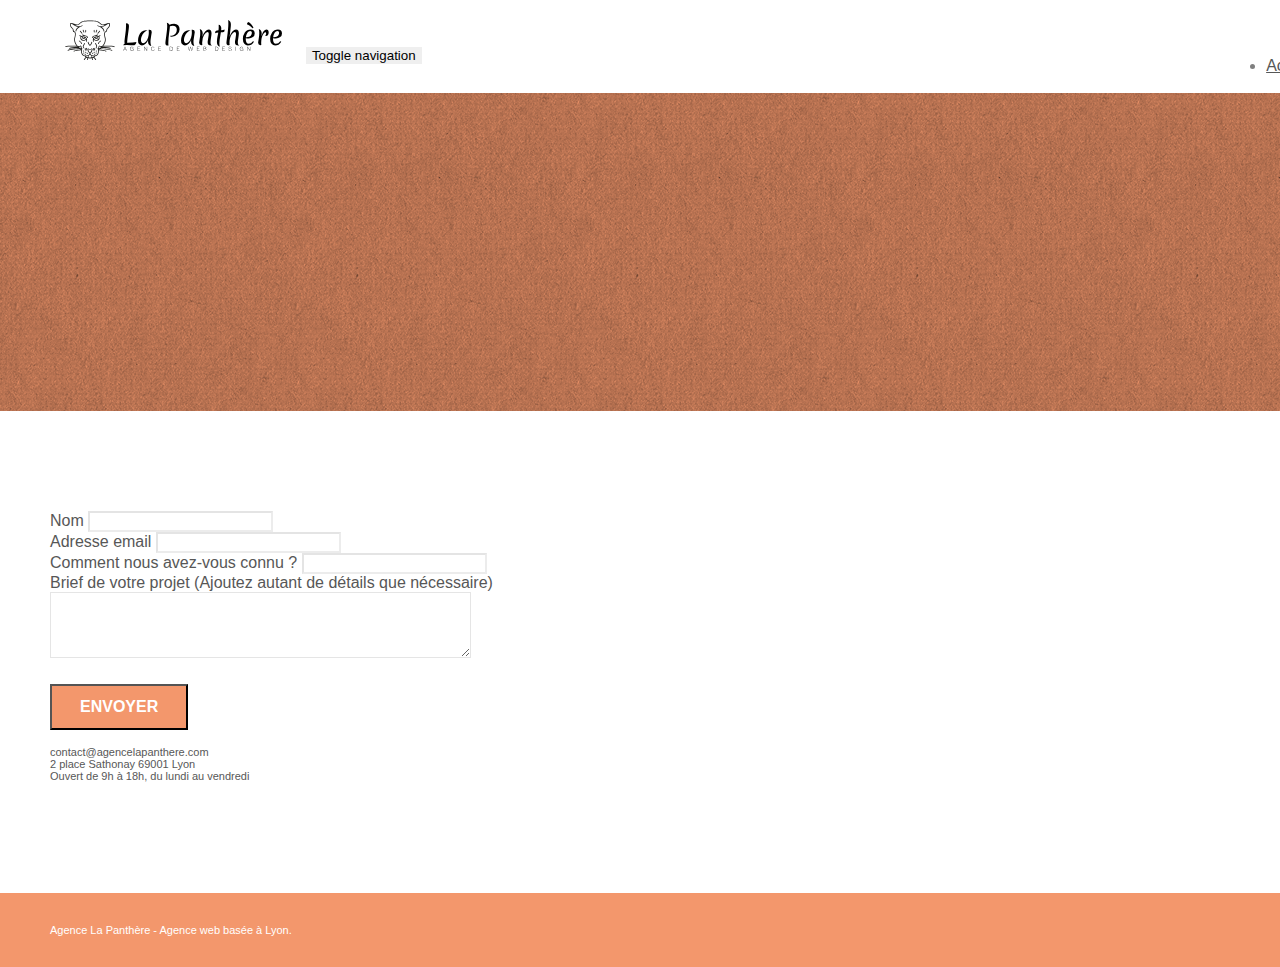
==== contact.html @ 3c2745da "Modification head" ====
<!doctype html>
<html lang="fr">
<head>
    <meta charset="utf-8">
    <meta name="keywords" content="">
    <meta name="description" content="La Panthère, agence web design sur Lyon. Démarquez vous et devenez attractif et visible sur internet.">
    <meta name="viewport" content="width=device-width, initial-scale=1.0, viewport-fit=cover">
    <link rel="shortcut icon" type="image/png" href="favicon.jpg">
    
	<link rel="stylesheet" type="text/css" href="./css/bootstrap.min.css">
	<link rel="stylesheet" type="text/css" href="style.css">
	<link rel="stylesheet" type="text/css" href="./css/font-awesome.min.css">
	<link rel="stylesheet" type="text/css" href="./css/et-line.min.css">
	
    
	<script src="./js/jquery-2.1.0.min.js" defer></script>
	<script src="./js/bootstrap.min.js" defer></script>
	<script src="./js/blocs.min.js" defer></script>
	<script src="./js/jqBootstrapValidation.js" defer></script>
	<script src="./js/formHandler.js" defer></script>
    <title>contact</title>

    
<!-- Analytics -->
 
<!-- Analytics END -->
    
</head>
<body>
<!-- Principal conteneur -->
<div class="page-container">
    
<!-- bloc-0 -->
<div class="bloc bgc-white l-bloc " id="bloc-0">
	<div class="container bloc-sm">
		<nav class="navbar row">
			<div class="navbar-header">
				<a class="navbar-brand" href="index.html"><img src="img/agence-la-panthere-monochrome.svg" alt="atlanta web design logo" height="40" /></a>
				<button id="nav-toggle" type="button" class="ui-navbar-toggle navbar-toggle" data-toggle="collapse" data-target=".navbar-1">
					<span class="sr-only">Toggle navigation</span><span class="icon-bar"></span><span class="icon-bar"></span><span class="icon-bar"></span>
				</button>
			</div>
			<div class="collapse navbar-collapse navbar-1 special-dropdown-nav">
				<ul class="site-navigation nav navbar-nav">
					<li>
						<a href="index.html">Accueil</a>
					</li>
					<li>
					</li>
					<li>
						<a href="page2.html">page2 &gt;</a>
					</li>
				</ul>
			</div>
		</nav>
	</div>
</div>
<!-- bloc-0 END -->

<!-- bloc-6 -->
<div class="bloc bg-dots-bg bg-repeat bgc-atomic-tangerine d-bloc bloc-bg-texture texture-paper" id="bloc-6">
	<div class="container bloc-lg">
		<div class="row">
			<div class="col-sm-12">
				<h1 class="text-center hero-bloc-text tc-white">
					Parlons web design !
				</h1>
				<p class="text-center mg-lg tc-white tight-width-whitespace">
					Nous sommes ravis que vous souhaitiez collaborer avec notre agence.<br>
					Parlez-nous de votre projet en complétant le formulaire ci-dessous.
				</p>
			</div>
		</div>
	</div>
</div>
<!-- bloc-6 END -->

<!-- bloc-7 -->
<div class="bloc bgc-white l-bloc" id="bloc-7">
	<div class="container bloc-lg">
		<div class="row">
			<div class="col-sm-6">
				<form id="form_1" novalidate success-msg="Your message has been sent." fail-msg="Sorry it seems that our mail server is not responding, Sorry for the inconvenience!">
					<div class="form-group">
						<label>
							Nom
						</label>
						<input id="name" class="form-control" required />
					</div>
					<div class="form-group">
						<label>
							Adresse email
						</label>
						<input id="email" class="form-control" type="email" required />
					</div>
					<div class="form-group">
						<label>
							Comment nous avez-vous connu ?
						</label>
						<input class="form-control" type="email" required id="input_504" />
					</div>
					<div class="form-group">
						<label>
							Brief de votre projet (Ajoutez autant de détails que nécessaire)<br>
						</label><textarea id="message" class="form-control" rows="4" cols="50" required></textarea>
					</div> 
					<button class="bloc-button btn btn-lg btn-block cta-hero btn-atomic-tangerine" type="submit">
						Envoyer
					</button>
				</form>
			</div>
			<div class="col-sm-6">
				<p>
					contact@agencelapanthere.com<br>2 place Sathonay 69001 Lyon<br>Ouvert de 9h à 18h, du lundi au vendredi<br>
				</p>
			</div>
		</div>
	</div>
</div>
<!-- bloc-7 END -->

<!-- ScrollToTop Button -->
<a class="bloc-button btn btn-d scrollToTop" onclick="scrollToTarget('1')"><span class="fa fa-chevron-up"></span></a>
<!-- ScrollToTop Button END-->


<!-- Footer - bloc-8 -->
<div class="bloc bgc-atomic-tangerine d-bloc" id="bloc-8">
	<div class="container bloc-sm">
		<div class="row">
			<div class="col-sm-12">
				<p class="text-center white">
					Agence La Panthère - Agence web basée à Lyon.<br>
				</p>
				<div class="row row-no-gutters social">
					<div class="col-sm-3">
						<div class="text-center">
							<a class="social" href="index.html"><span class="fa fa-twitter icon-md"></span></a>
						</div>
					</div>
					<div class="col-sm-3">
						<div class="text-center">
							<a class="social" href="index.html"><span class="fa fa-facebook icon-md"></span></a>
						</div>
					</div>
					<div class="col-sm-3">
						<div class="text-center">
							<a class="social" href="index.html"><span class="fa fa-dribbble icon-md"></span></a>
						</div>
					</div>
					<div class="col-sm-3">
						<div class="text-center">
							<a class="social" href="index.html"><span class="fa fa-instagram icon-md"></span></a>
						</div>
					</div>
				</div>
			</div>
		</div>
	</div>
</div>
<!-- Footer - bloc-8 END -->

</div>
<!-- Principal conteneur END -->
    

</body>
</html>
---- style.css ----
body {
    margin: 0;
    padding: 0;
    background: #FFF;
    overflow-x: hidden;
    -webkit-font-smoothing: antialiased;
    -moz-osx-font-smoothing: grayscale;
}

a,
button {
    transition: all .3s ease-in-out;
    outline: none!important;
}

a:hover {
    text-decoration: none;
    cursor: pointer;
}

#page-loading-blocs-notifaction {
    position: fixed;
    top: 0;
    bottom: 0;
    width: 100%;
    z-index: 100000;
    background: #FFFFFF url("img/pageload-spinner.gif") no-repeat center center;
}

.bloc {
    width: 100%;
    clear: both;
    background: 50% 50% no-repeat;
    padding: 0 50px;
    -webkit-background-size: cover;
    -moz-background-size: cover;
    -o-background-size: cover;
    background-size: cover;
    position: relative;
}

.bloc .container {
    padding-left: 0;
    padding-right: 0;
}

.bloc-lg {
    padding: 100px 50px;
}

.bloc-md {
    padding: 50px;
}

.bloc-sm {
    padding: 20px 50px;
}

.bg-center,
.bg-l-edge,
.bg-r-edge,
.bg-t-edge,
.bg-b-edge,
.bg-tl-edge,
.bg-bl-edge,
.bg-tr-edge,
.bg-br-edge,
.bg-repeat {
    -webkit-background-size: auto!important;
    -moz-background-size: auto!important;
    -o-background-size: auto!important;
    background-size: auto!important;
}

.bg-repeat {
    background: repeat;
}

.bg-t-edge {
    background: top no-repeat;
}

.bloc-bg-texture::before {
    content: "";
    background-size: 2px 2px;
    position: absolute;
    top: 0;
    bottom: 0;
    left: 0;
    right: 0;
}

.texture-paper::before {
    background: url("img/texture-paper.png");
    background-size: 280px 280px;
}

.b-parallax {
    background-attachment: fixed;
}

.d-bloc {
    color: rgba(255, 255, 255, .7);
}

.d-bloc button:hover {
    color: rgba(255, 255, 255, .9);
}

.d-bloc .icon-round,
.d-bloc .icon-square,
.d-bloc .icon-rounded,
.d-bloc .icon-semi-rounded-a,
.d-bloc .icon-semi-rounded-b {
    border-color: rgba(255, 255, 255, .9);
}

.d-bloc .divider-h span {
    border-color: rgba(255, 255, 255, .2);
}

.d-bloc .a-btn,
.d-bloc .navbar a,
.d-bloc .navbar-brand,
.d-bloc a .icon-sm,
.d-bloc a .icon-md,
.d-bloc a .icon-lg,
.d-bloc a .icon-xl,
.d-bloc h1 a,
.d-bloc h2 a,
.d-bloc h3 a,
.d-bloc h4 a,
.d-bloc h5 a,
.d-bloc h6 a,
.d-bloc p a {
    color: rgba(255, 255, 255, .6);
}

.d-bloc .a-btn:hover,
.d-bloc .navbar a:hover,
.d-bloc .navbar-brand:hover,
.d-bloc a:hover .icon-sm,
.d-bloc a:hover .icon-md,
.d-bloc a:hover .icon-lg,
.d-bloc a:hover .icon-xl,
.d-bloc h1 a:hover,
.d-bloc h2 a:hover,
.d-bloc h3 a:hover,
.d-bloc h4 a:hover,
.d-bloc h5 a:hover,
.d-bloc h6 a:hover,
.d-bloc p a:hover {
    color: rgba(255, 255, 255, 1);
}

.d-bloc .navbar-toggle .icon-bar {
    background: rgba(255, 255, 255, 1);
}

.d-bloc .btn-wire,
.d-bloc .btn-wire:hover {
    color: rgba(255, 255, 255, 1);
    border-color: rgba(255, 255, 255, 1);
}

.d-bloc .panel {
    color: rgba(0, 0, 0, .5);
}

.d-bloc .panel button:hover {
    color: rgba(0, 0, 0, .7);
}

.d-bloc .panel icon {
    border-color: rgba(0, 0, 0, .7);
}

.d-bloc .panel .divider-h span {
    border-color: rgba(0, 0, 0, .1);
}

.d-bloc .panel .a-btn {
    color: rgba(0, 0, 0, .6);
}

.d-bloc .panel .a-btn:hover {
    color: rgba(0, 0, 0, 1);
}

.d-bloc .panel .btn-wire,
.d-bloc .panel .btn-wire:hover {
    color: rgba(0, 0, 0, .7);
    border-color: rgba(0, 0, 0, .3);
}

.d-bloc .panel,
.l-bloc {
    color: rgba(0, 0, 0, .5);
}

.d-bloc .panel button:hover,
.l-bloc button:hover {
    color: rgba(0, 0, 0, .7);
}

.l-bloc .icon-round,
.l-bloc .icon-square,
.l-bloc .icon-rounded,
.l-bloc .icon-semi-rounded-a,
.l-bloc .icon-semi-rounded-b {
    border-color: rgba(0, 0, 0, .7);
}

.d-bloc .panel .divider-h span,
.l-bloc .divider-h span {
    border-color: rgba(0, 0, 0, .1);
}

.d-bloc .panel .a-btn,
.l-bloc .a-btn,
.l-bloc .navbar a,
.l-bloc .navbar-brand,
.l-bloc a .icon-sm,
.l-bloc a .icon-md,
.l-bloc a .icon-lg,
.l-bloc a .icon-xl,
.l-bloc h1 a,
.l-bloc h2 a,
.l-bloc h3 a,
.l-bloc h4 a,
.l-bloc h5 a,
.l-bloc h6 a,
.l-bloc p a {
    color: rgba(0, 0, 0, .6);
}

.d-bloc .panel .a-btn:hover,
.l-bloc .a-btn:hover,
.l-bloc .navbar a:hover,
.l-bloc .navbar-brand:hover,
.l-bloc a:hover .icon-sm,
.l-bloc a:hover .icon-md,
.l-bloc a:hover .icon-lg,
.l-bloc a:hover .icon-xl,
.l-bloc h1 a:hover,
.l-bloc h2 a:hover,
.l-bloc h3 a:hover,
.l-bloc h4 a:hover,
.l-bloc h5 a:hover,
.l-bloc h6 a:hover,
.l-bloc p a:hover {
    color: rgba(0, 0, 0, 1);
}

.l-bloc .navbar-toggle .icon-bar {
    color: rgba(0, 0, 0, .6);
}

.d-bloc .panel .btn-wire,
.d-bloc .panel .btn-wire:hover,
.l-bloc .btn-wire,
.l-bloc .btn-wire:hover {
    color: rgba(0, 0, 0, .7);
    border-color: rgba(0, 0, 0, .3);
}

.voffset {
    margin-top: 30px;
}

.voffset-lg {
    margin-top: 80px;
}

.row-no-gutters {
    margin-right: 0;
    margin-left: 0;
}

.row.row-no-gutters > [class^="col-"],
.row.row-no-gutters > [class*=" col-"] {
    padding-right: 0;
    padding-left: 0;
}

#bloc-1-hero h1 {
    font-size: 32px;
}

.navbar {
    margin-bottom: 0;
    z-index: 1;
}

.navbar-brand {
    height: auto;
    padding: 3px 15px;
    font-size: 25px;
    font-weight: normal;
    font-weight: 600;
    line-height: 44px;
}

.navbar-brand img {
    max-height: 200px;
    margin: 0 5px 0 0;
    display: inline;
}

.navbar-brand img[src$=svg] {
    min-width: 100px;
}

.nav-center .navbar-brand img {
    margin: 0;
}

.navbar .nav {
    padding-top: 2px;
    margin-right: -16px;
    float: right;
    z-index: 1;
}

.nav > li {
    float: left;
    margin-top: 4px;
    font-size: 16px;
}

.navbar-nav .open .dropdown-menu > li > a {
    text-align: inherit;
}

.nav > li a:hover,
.nav > li a:focus {
    background: transparent;
}

.navbar-toggle {
    margin: 10px 10px 0 0;
    border: 0px;
}

.navbar-toggle:hover {
    background: transparent!important;
}

.navbar-toggle .icon-bar {
    background-color: rgba(0, 0, 0, .5);
    width: 26px;
}

.nav-invert .navbar .nav {
    float: left;
}

.nav-invert .navbar-header,
.nav-invert .navbar-brand {
    float: right;
    position: relative;
    z-index: 2;
}

@media (min-width: 768px) {
    .site-navigation {
        position: absolute;
        top: 50%;
        right: 20px;
        transform: translate(0, -50%);
        -webkit-transform: translateY(-50%);
    }
    .nav > li .dropdown-menu a,
    .nav > li .dropdown-menu a:hover {
        color: #484848;
    }
    .nav-invert .site-navigation {
        left: 0;
        right: 0;
    }
    .nav-center {
        text-align: center;
    }
    .nav-center .navbar-header {
        width: 100%;
    }
    .nav-center .navbar-header,
    .nav-center .navbar-brand,
    .nav-center .nav > li {
        float: none;
        display: inline-block;
    }
    .nav-center .site-navigation {
        position: relative;
        width: 100%;
        right: 0;
        margin-right: 0px;
        margin-top: 20px;
    }
    .nav-center.mini-nav .navbar-toggle {
        float: none;
        margin: 10px auto 0;
    }
}

.nav > li > .dropdown a {
    background: none!important;
    display: block;
    padding: 14px 15px;
}

nav .caret {
    margin: 0 5px;
}

.dropdown-menu .dropdown-menu {
    top: -8px;
    left: 100%;
}

.dropdown-menu .dropmenu-flow-right {
    top: 100%;
    left: 0;
    margin-left: -1px;
    border-top-left-radius: 0;
    border-top-right-radius: 0;
}

.dropdown-menu .dropdown span {
    border: 4px solid black;
    border-top-color: transparent;
    border-right-color: transparent;
    border-bottom-color: transparent;
    margin: 6px -5px 0 0!important;
    float: right;
}

.mg-md {
    margin-top: 10px;
    margin-bottom: 20px;
}

.mg-lg {
    margin-top: 10px;
    margin-bottom: 40px;
}

.btn {
    margin: 0 5px 5px 0;
}

.btn.pull-right {
    margin: 0 0 5px 5px;
}

.btn-d,
.btn-d:hover,
.btn-d:focus {
    color: #FFF;
    background: rgba(0, 0, 0, .3);
}

button {
    outline: none!important;
}

.btn-rd {
    border-radius: 40px;
}

.btn-clean {
    border: 1px solid rgba(0, 0, 0, .08);
    border-bottom-color: rgba(0, 0, 0, .1);
    text-shadow: 0 1px 0 rgba(0, 0, 1, .1);
    box-shadow: 0 1px 3px rgba(0, 0, 1, .25), inset 0 1px 0 0 rgba(255, 255, 255, .15);
}

.icon-md {
    font-size: 30px!important;
}

.icon-lg {
    font-size: 60px!important;
}

.sm-shadow {
    text-shadow: 0 1px 2px rgba(0, 0, 0, .3);
}

.panel-sq,
.panel-sq .panel-heading,
.panel-sq .panel-footer {
    border-radius: 0;
}

.panel-rd {
    border-radius: 30px;
}

.panel-rd .panel-heading {
    border-radius: 29px 29px 0 0;
}

.panel-rd .panel-footer {
    border-radius: 0 0 29px 29px;
}

.form-control {
    border-color: rgba(0, 0, 0, .1);
    box-shadow: none;
}

.scrollToTop {
    width: 40px;
    height: 40px;
    position: fixed;
    bottom: 20px;
    right: 20px;
    opacity: 0;
    z-index: 500;
    transition: all .3s ease-in-out;
}

.scrollToTop span {
    margin-top: 6px;
}

.showScrollTop {
    font-size: 14px;
    opacity: 1;
}

a[data-lightbox] {
    position: relative;
    display: block;
    text-align: center;
}

a[data-lightbox]:hover::before {
    content: "+";
    font-family: "HelveticaNeue-Light", "Helvetica Neue Light", "Helvetica Neue", Helvetica, Arial;
    font-size: 32px;
    width: 50px;
    height: 50px;
    margin-left: -25px;
    border-radius: 50%;
    background: rgba(0, 0, 0, .6);
    color: #FFF;
    font-weight: 100;
    z-index: 1;
    position: absolute;
    top: 50%;
    transform: translateY(-50%);
    -webkit-transform: translateY(-50%);
}

a[data-lightbox]:hover img {
    opacity: 0.6;
    -webkit-animation-fill-mode: none;
    animation-fill-mode: none;
}

#lightbox-modal {
    display: flex;
    align-items: center;
}

#lightbox-modal .modal-dialog {
    width: 90%;
    max-width: 900px;
    margin: 0 auto 0;
}

#lightbox-modal .modal-dialog img {
    max-height: 90vh;
    margin: 0 auto;
}

.lightbox-caption {
    padding: 20px;
    color: #FFF;
    background: rgba(0, 0, 0, .5);
    position: absolute;
    left: 15px;
    right: 15px;
    bottom: 5px;
}

.close-lightbox {
    color: #FFF;
    font-size: 30px;
    position: absolute;
    top: 20px;
    right: 20px;
    z-index: 20;
    background: rgba(0, 0, 0, .5);
    border: none;
    line-height: 30px;
    padding: 0 9px 5px;
    opacity: 0.3;
}

.close-lightbox:hover,
.next-lightbox:hover,
.prev-lightbox:hover {
    opacity: 1.0;
    color: #FFF;
}

.next-lightbox,
.prev-lightbox {
    font-size: 20px;
    color: rgba(255, 255, 255, .9);
    background: rgba(0, 0, 0, .5);
    transition: all .2s ease-in-out;
    position: absolute;
    top: 45%;
    z-index: 1;
    opacity: 0.4;
}

.next-lightbox {
    padding: 6px 8px 1px 13px;
    right: 25px;
}

.prev-lightbox {
    padding: 6px 13px 1px 10px;
    left: 25px;
}

.snapshot-lb .modal-body {
    padding-bottom: 45px;
}

.snapshot-lb .lightbox-caption {
    padding: 0;
    color: rgba(0, 0, 0, .5);
    background: none;
}

h1,
h2,
h3,
h4,
h5,
h6,
p,
label,
.btn,
a {
    font-family: "helvetica";
    font-weight: 400;
    color: #575757!important;
}

.container {
    max-width: 1000px;
}

.hero-bloc-text {
    font-size: 38px;
}

.hero-bloc-text-sub {
    font-size: 36px;
}

.statement-bloc-text {
    line-height: 26px;
    font-style: italic;
    font-size: 20px;
    text-align: center;
    font-weight: lighter;
    max-width: 520px;
    margin: auto auto auto auto;
}

p {
    font-size: 11px;
}

.tight-width-whitespace {
    max-width: 600px;
    margin: auto auto auto auto;
}

.h1 {
    font-size: 20px;
    font-family: "Open Sans";
}

.cta-hero {
    margin-top: 22px;
    color: #FFFFFF!important;
    text-transform: uppercase;
    padding: 12px 28px 12px 28px;
    font-size: 16px;
    font-weight: 700;
}

.social {
    max-width: 400px;
    margin: auto auto auto auto;
}

h2 {
    font-size: 22px;
    line-height: 1.4em;
}

h3 {
    font-size: 15px;
    text-transform: uppercase;
    font-weight: 700;
    color: #333333!important;
}

.med-width-whitespace {
    max-width: 800px;
    margin: auto auto auto auto;
    box-shadow: 0px 0px 0px #000000;
}

h1 {
    color: #333333!important;
}

h4 {
    color: #333333!important;
}

.icons {
    margin-bottom: 14px;
    margin-top: 24px;
}

.white {
    color: #FFFFFF!important;
}

.portfolio-thumb {
    margin-bottom: 24px;
}

.portfolio-row {
    margin-bottom: 44px;
    margin-top: 50px;
}

.avatar {
    box-shadow: 0px 4px 9px rgba(0, 0, 0, 0.3);
}

.black-background {
    background-color: rgba(165, 147, 99, 0.7);
    padding: 40px 40px 40px 40px;
}

.bold-link {
    font-weight: 900;
    text-decoration: underline!important;
}

.bgc-white {
    background-color: #FFFFFF;
}

.bgc-dark-slate-blue {
    background-color: #364577;
}

.bgc-atomic-tangerine {
    background-color: #F3976C;
}

.tc-white {
    color: #F3976C!important;
}

.btn-atomic-tangerine {
    background: #F3976C;
    color: #FFFFFF!important;
}

.btn-atomic-tangerine:hover {
    background: #c27956!important;
    color: #FFFFFF!important;
}

.ltc-white {
    color: #FFFFFF!important;
}

.ltc-white:hover {
    color: #cccccc!important;
}

.ltc-atomic-tangerine {
    color: #F3976C!important;
}

.ltc-atomic-tangerine:hover {
    color: #c27956!important;
}

.icon-dark-slate-blue {
    color: #364577!important;
    border-color: #364577!important;
}

.bg-dots-bg {
    background-image: url("img/dots-bg.png");
}

.bg-lines-h2-bg {
    background-image: url("img/lines-h2-bg.png");
}

.bg-banniere {
    background-image: url("img/agence-la-panthere.jpg");
}

.bg-presentation {
    background-image: url("img/image-de-presentation.bmp");
}

@media (max-width: 1024px) {
    .bloc {
        padding-left: 20px;
        padding-right: 20px;
    }
    .bloc.full-width-bloc,
    .bloc-tile-2.full-width-bloc .container,
    .bloc-tile-3.full-width-bloc .container,
    .bloc-tile-4.full-width-bloc .container {
        padding-left: 0;
        padding-right: 0;
    }
}

@media (max-width: 992px) and (min-width: 768px) {
    .navbar .nav {
        max-width: 80%
    }
    .nav-center.navbar .nav {
        max-width: 100%
    }
}

@media only screen and (min-device-width: 768px) and (max-device-width: 1024px) and (orientation: landscape) {
    .b-parallax {
        background-attachment: scroll;
    }
}

@media only screen and (min-device-width: 1024px) and (max-device-width: 1366px) and (-webkit-min-device-pixel-ratio: 1.5) {
    .b-parallax {
        background-attachment: scroll;
    }
}

@media (max-width: 991px) {
    .container {
        width: 100%;
    }
    .b-parallax {
        background-attachment: scroll;
    }
    .page-container,
    #hero-bloc {
        overflow-x: hidden;
        position: relative;
    }
    .bloc {
        padding-left: constant(safe-area-inset-left);
        padding-right: constant(safe-area-inset-right);
    }
    .bloc-group,
    .bloc-group .bloc {
        display: block;
        width: 100%;
    }
    .bloc-fill-screen .fill-bloc-top-edge,
    .bloc-fill-screen .fill-bloc-bottom-edge {
        padding: 0 20px;
        padding-left: constant(safe-area-inset-left);
        padding-right: constant(safe-area-inset-right);
    }
}

@media (max-width: 767px) {
    .page-container {
        overflow-x: hidden;
        position: relative;
    }
    h1,
    h2,
    h3,
    h4,
    h5,
    h6,
    p,
    #disqus_thread {
        padding-left: 10px!important;
        padding-right: 10px!important;
    }
    .b-parallax {
        background-attachment: scroll;
    }
    .navbar .nav {
        padding-top: 0;
        border-top: 1px solid rgba(0, 0, 0, .2);
        float: none!important;
    }
    .navbar.row {
        margin-left: 0;
        margin-right: 0;
    }
    .site-navigation {
        position: inherit;
        transform: none;
        -webkit-transform: none;
        -ms-transform: none;
    }
    .nav > li {
        margin-top: 0;
        border-bottom: 1px solid rgba(0, 0, 0, .1);
        background: rgba(0, 0, 0, .05);
        text-align: left;
        padding-left: 15px;
        width: 100%;
    }
    .nav > li:hover {
        background: rgba(0, 0, 0, .08);
    }
    .dropdown .dropdown a .caret {
        float: none;
        margin: 5px 0 0 10px!important;
        border: 4px solid black;
        border-bottom-color: transparent;
        border-right-color: transparent;
        border-left-color: transparent;
    }
    #hero-bloc .navbar .nav {
        background: rgba(0, 0, 0, .8);
    }
    #hero-bloc .navbar .nav a {
        color: rgba(255, 255, 255, .6);
    }
    .hero {
        padding: 50px 0;
    }
    .hero-nav {
        left: -1px;
        right: -1px;
    }
    .navbar-collapse {
        padding: 0;
        overflow-x: hidden;
        -webkit-box-shadow: none;
        box-shadow: none;
    }
    .navbar-brand img {
        max-height: 40px;
        width: auto;
    }
    .nav-invert .navbar-header {
        float: none;
        width: 100%;
    }
    .nav-invert .navbar-toggle {
        float: left;
        margin-left: 10px;
    }
    .bloc {
        padding-left: 0;
        padding-right: 0;
    }
    .bloc-xxl,
    .bloc-xl,
    .bloc-lg {
        padding: 40px 0;
    }
    .bloc-sm,
    .bloc-md {
        padding-left: 0;
        padding-right: 0;
    }
    .bloc-tile-2 .container,
    .bloc-tile-3 .container,
    .bloc-tile-4 .container,
    .bloc-fill-screen .fill-bloc-top-edge,
    .bloc-fill-screen .fill-bloc-bottom-edge {
        padding-left: 0;
        padding-right: 0;
    }
    .a-block {
        padding: 0 10px;
    }
    .btn-dwn {
        display: none;
    }
    .voffset {
        margin-top: 5px;
    }
    .voffset-md {
        margin-top: 20px;
    }
    .voffset-lg {
        margin-top: 30px;
    }
    form {
        padding: 5px;
    }
    .close-lightbox {
        display: inline-block;
    }
    .blocsapp-device-iphone5 {
        background-size: 216px 425px;
        padding-top: 60px;
        width: 216px;
        height: 425px;
    }
    .blocsapp-device-iphone5 img {
        width: 180px;
        height: 320px;
    }
}

@media (max-width: 400px) {
    .bloc {
        padding-left: 0;
        padding-right: 0;
    }
}

@media (max-width: 767px) {
    .bloc-mob-center-text {
        text-align: center;
    }
}
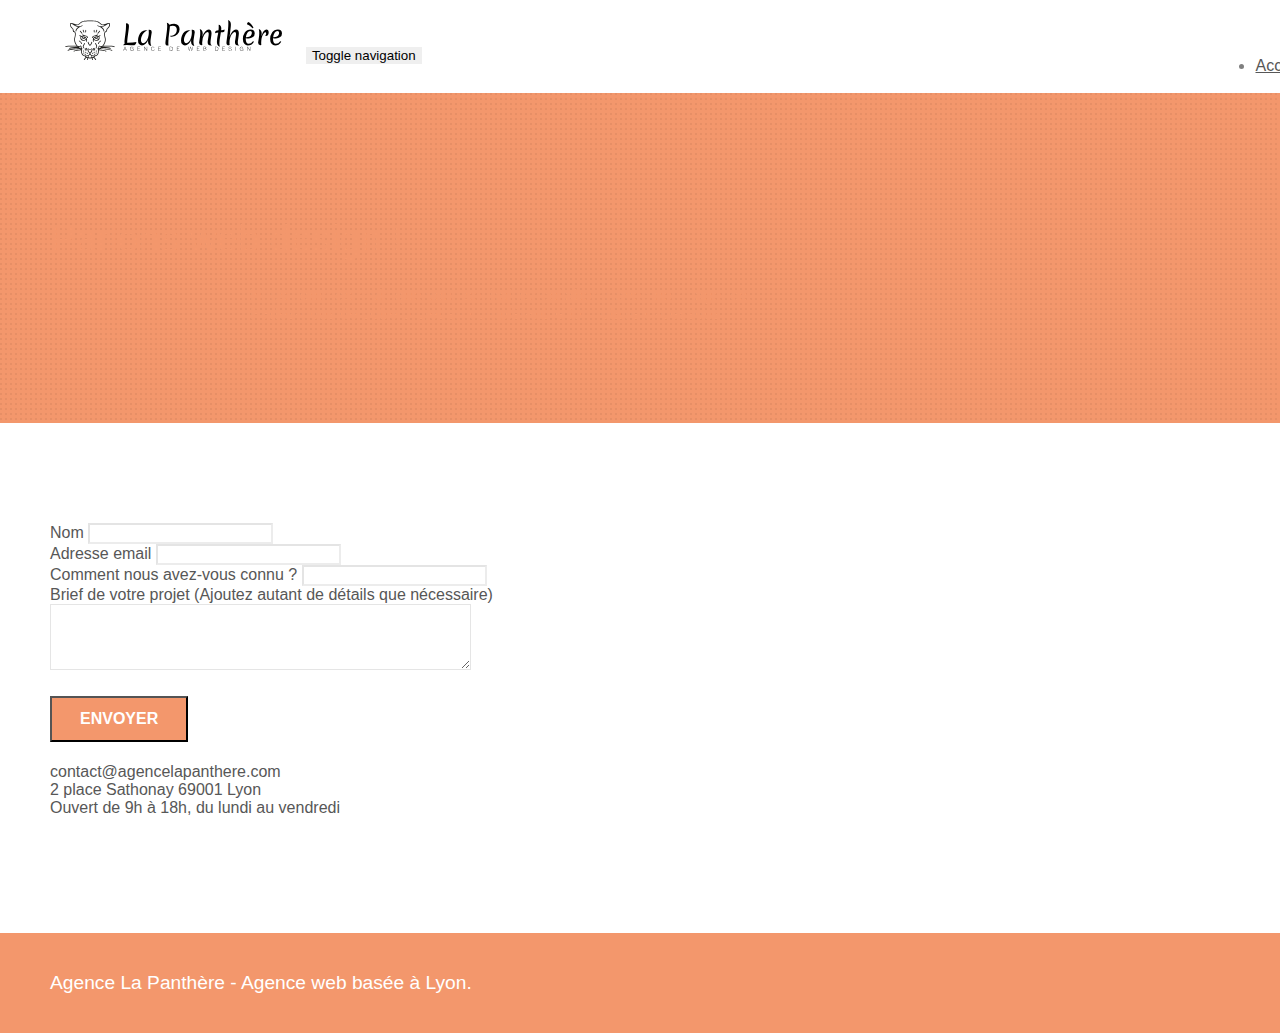
==== commit b37b1d37: "mise à jour image html" ====
--- a/contact.html
+++ b/contact.html
@@ -2,10 +2,14 @@
 <html lang="fr">
 <head>
     <meta charset="utf-8">
-    <meta name="keywords" content="">
+    <meta name="keywords" content="seo, google, site web, site internet, agence design paris, agence design, agence design,agence design,agence design,agence design,agence design,agence design,agence design,agence design">
     <meta name="description" content="La Panthère, agence web design sur Lyon. Démarquez vous et devenez attractif et visible sur internet.">
     <meta name="viewport" content="width=device-width, initial-scale=1.0, viewport-fit=cover">
     <link rel="shortcut icon" type="image/png" href="favicon.jpg">
+	<meta name="robot" content="index, follow">
+
+    <link rel="canonical" href="https://github.com/Yvan2A/La-panthere-OpenClassrooms.git"/>
+
     
 	<link rel="stylesheet" type="text/css" href="./css/bootstrap.min.css">
 	<link rel="stylesheet" type="text/css" href="style.css">
@@ -48,7 +52,7 @@
 					<li>
 					</li>
 					<li>
-						<a href="page2.html">page2 &gt;</a>
+						<a href="contact.html">Contact &gt;</a>
 					</li>
 				</ul>
 			</div>
@@ -80,7 +84,7 @@
 	<div class="container bloc-lg">
 		<div class="row">
 			<div class="col-sm-6">
-				<form id="form_1" novalidate success-msg="Your message has been sent." fail-msg="Sorry it seems that our mail server is not responding, Sorry for the inconvenience!">
+				<form id="form_1">
 					<div class="form-group">
 						<label>
 							Nom
--- a/style.css
+++ b/style.css
@@ -83,7 +83,6 @@
 .bloc-bg-texture::before {
     content: "";
     background-size: 2px 2px;
-    position: absolute;
     top: 0;
     bottom: 0;
     left: 0;
@@ -676,10 +675,6 @@
     margin: auto auto auto auto;
 }
 
-p {
-    font-size: 11px;
-}
-
 .tight-width-whitespace {
     max-width: 600px;
     margin: auto auto auto auto;
@@ -737,6 +732,7 @@
 
 .white {
     color: #FFFFFF!important;
+    font-size: larger;
 }
 
 .portfolio-thumb {
@@ -753,7 +749,8 @@
 }
 
 .black-background {
-    background-color: rgba(165, 147, 99, 0.7);
+    background-color: #364577;
+    opacity: 0.9;
     padding: 40px 40px 40px 40px;
 }
 
@@ -813,16 +810,12 @@
     background-image: url("img/dots-bg.png");
 }
 
-.bg-lines-h2-bg {
-    background-image: url("img/lines-h2-bg.png");
-}
-
 .bg-banniere {
     background-image: url("img/agence-la-panthere.jpg");
 }
 
 .bg-presentation {
-    background-image: url("img/image-de-presentation.bmp");
+    background-image: url("img/image-de-presentation.webp");
 }
 
 @media (max-width: 1024px) {
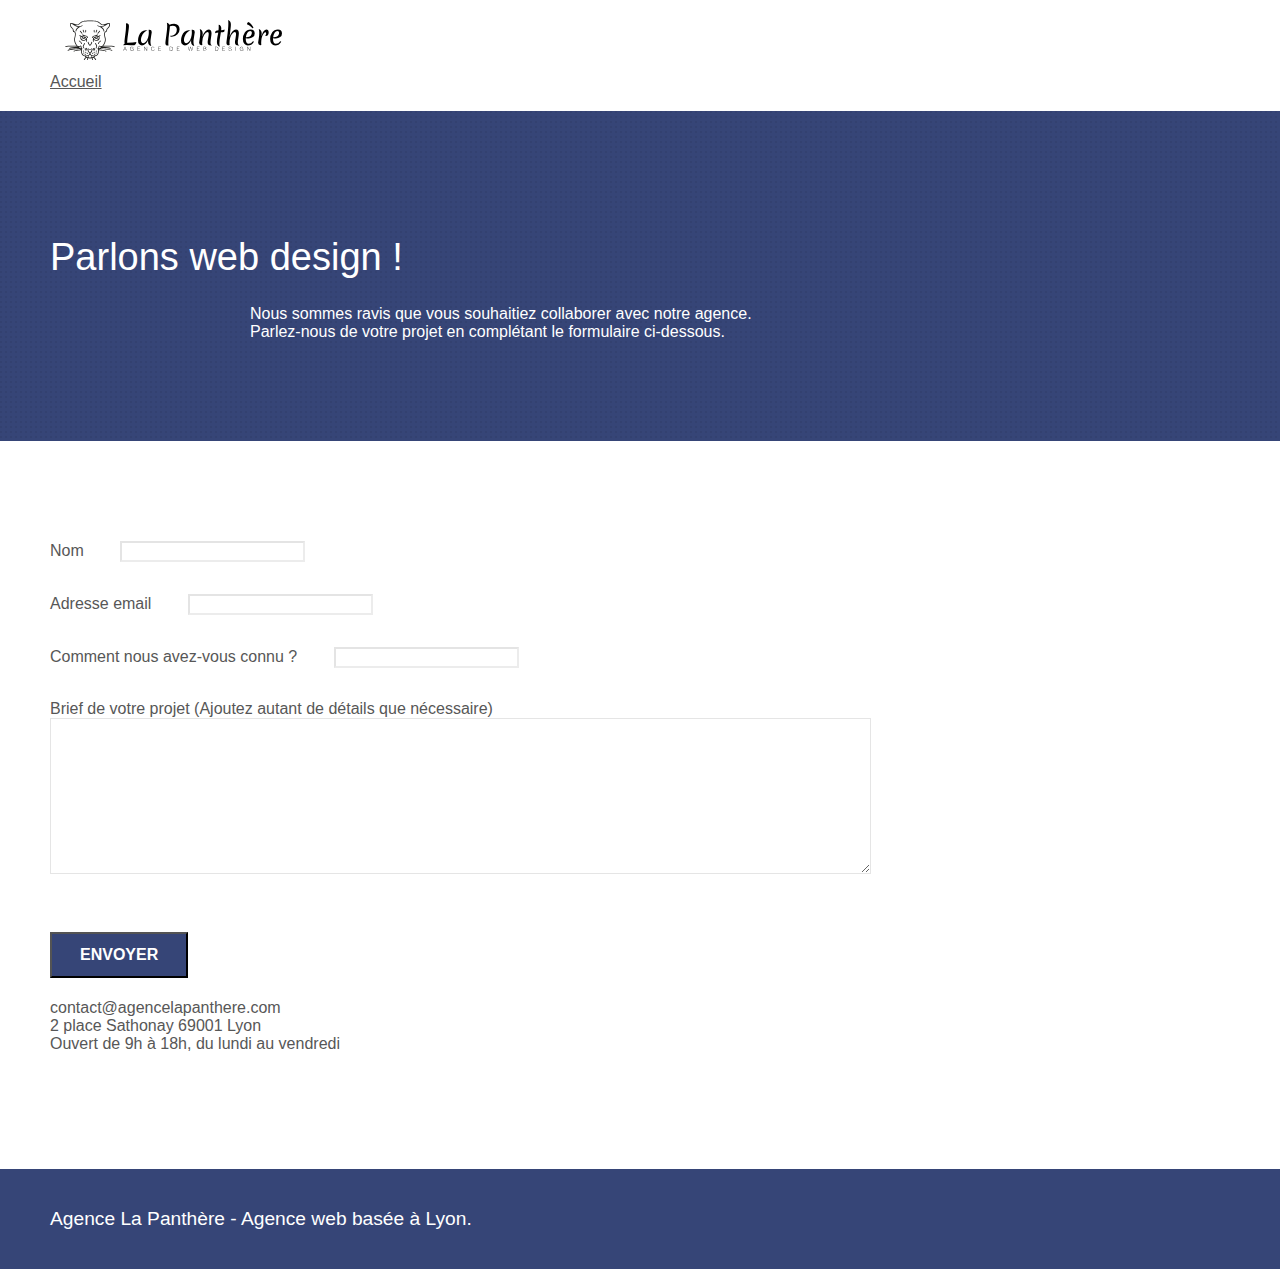
==== commit b1e78aa4: "Page contact" ====
--- a/contact.html
+++ b/contact.html
@@ -40,21 +40,9 @@
 		<nav class="navbar row">
 			<div class="navbar-header">
 				<a class="navbar-brand" href="index.html"><img src="img/agence-la-panthere-monochrome.svg" alt="atlanta web design logo" height="40" /></a>
-				<button id="nav-toggle" type="button" class="ui-navbar-toggle navbar-toggle" data-toggle="collapse" data-target=".navbar-1">
-					<span class="sr-only">Toggle navigation</span><span class="icon-bar"></span><span class="icon-bar"></span><span class="icon-bar"></span>
-				</button>
 			</div>
 			<div class="collapse navbar-collapse navbar-1 special-dropdown-nav">
-				<ul class="site-navigation nav navbar-nav">
-					<li>
-						<a href="index.html">Accueil</a>
-					</li>
-					<li>
-					</li>
-					<li>
-						<a href="contact.html">Contact &gt;</a>
-					</li>
-				</ul>
+				<a href="index.html">Accueil</a>	
 			</div>
 		</nav>
 	</div>
@@ -106,7 +94,7 @@
 					<div class="form-group">
 						<label>
 							Brief de votre projet (Ajoutez autant de détails que nécessaire)<br>
-						</label><textarea id="message" class="form-control" rows="4" cols="50" required></textarea>
+						</label><textarea id="message" class="form-control" rows="10" cols="100" required></textarea>
 					</div> 
 					<button class="bloc-button btn btn-lg btn-block cta-hero btn-atomic-tangerine" type="submit">
 						Envoyer
--- a/style.css
+++ b/style.css
@@ -316,7 +316,7 @@
 
 .navbar .nav {
     padding-top: 2px;
-    margin-right: -16px;
+    margin-right: 20px;
     float: right;
     z-index: 1;
 }
@@ -507,6 +507,7 @@
 .form-control {
     border-color: rgba(0, 0, 0, .1);
     box-shadow: none;
+    margin-bottom: 2rem;
 }
 
 .scrollToTop {
@@ -764,19 +765,19 @@
 }
 
 .bgc-dark-slate-blue {
+    background-color: #F3976C;
+}
+
+.bgc-atomic-tangerine {
     background-color: #364577;
 }
 
-.bgc-atomic-tangerine {
-    background-color: #F3976C;
-}
-
 .tc-white {
-    color: #F3976C!important;
+    color: #FFFFFF!important;
 }
 
 .btn-atomic-tangerine {
-    background: #F3976C;
+    background: #364577;
     color: #FFFFFF!important;
 }
 
@@ -816,6 +817,10 @@
 
 .bg-presentation {
     background-image: url("img/image-de-presentation.webp");
+}
+
+label {
+    padding-right: 2rem;
 }
 
 @media (max-width: 1024px) {
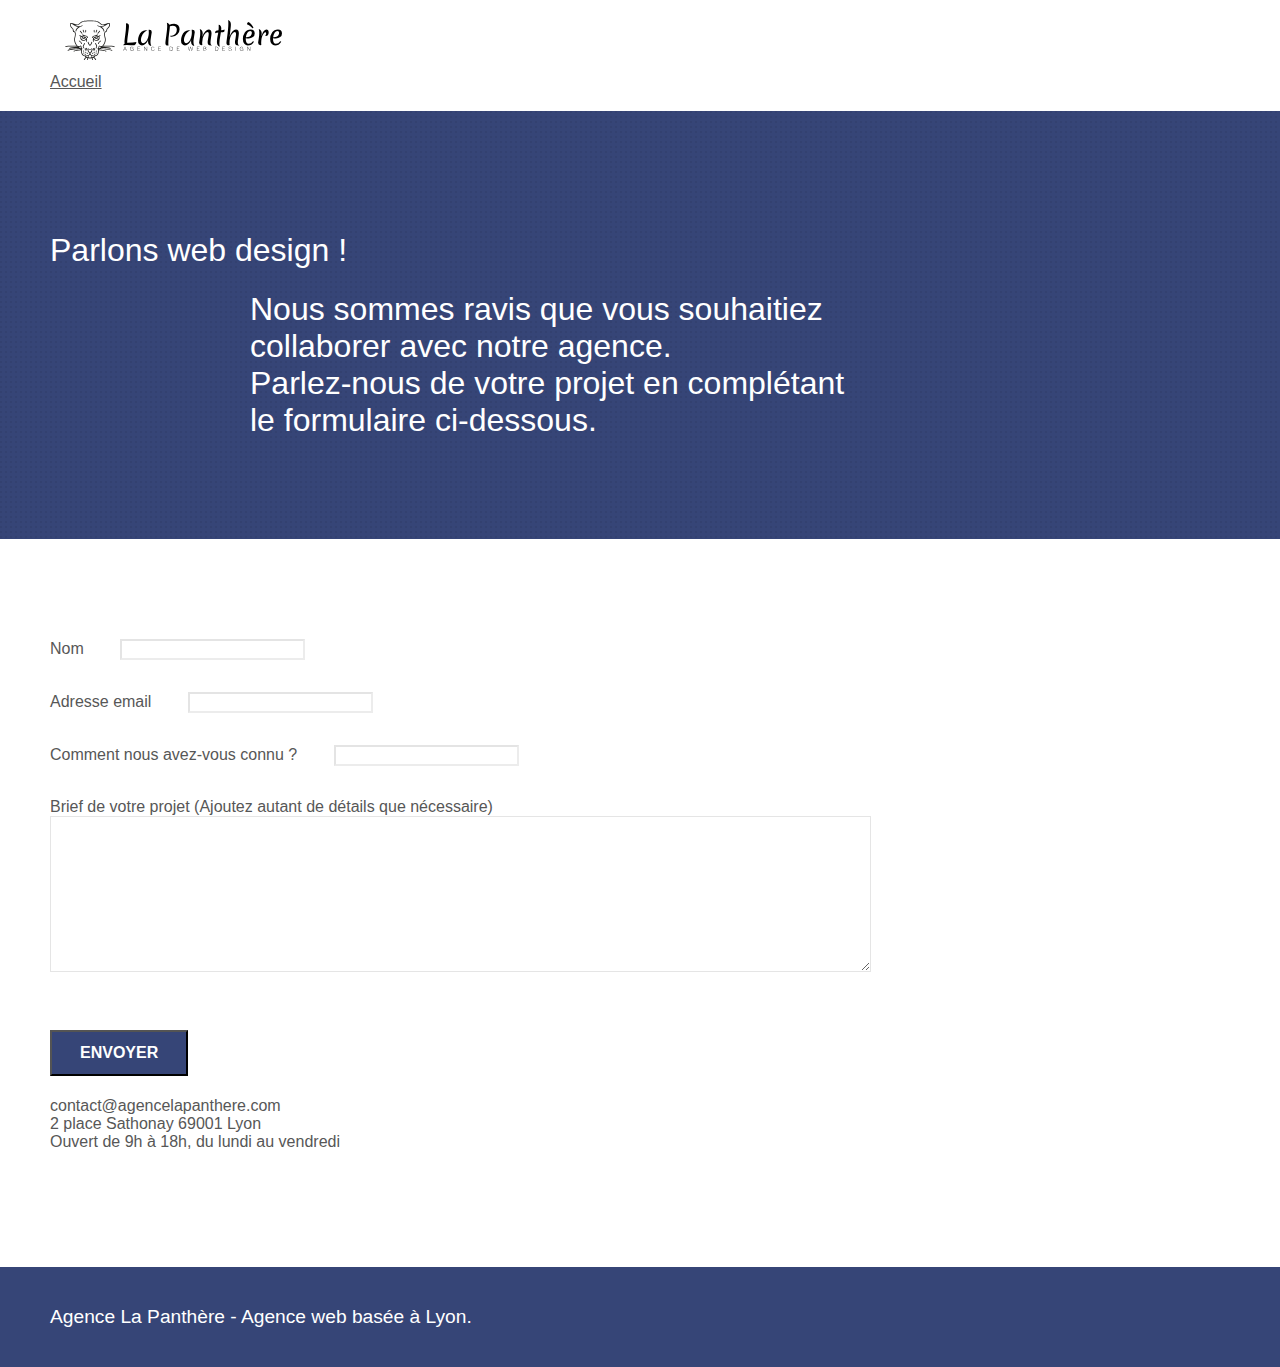
==== commit 8f43b738: "modif accessibilité" ====
--- a/contact.html
+++ b/contact.html
@@ -7,6 +7,7 @@
     <meta name="viewport" content="width=device-width, initial-scale=1.0, viewport-fit=cover">
     <link rel="shortcut icon" type="image/png" href="favicon.jpg">
 	<meta name="robot" content="index, follow">
+	<meta name="google-site-verification" content="YZPGPHERvt7xuAVszl0vvn-0T50Tx14QDrNwE3zk_B4" />
 
     <link rel="canonical" href="https://github.com/Yvan2A/La-panthere-OpenClassrooms.git"/>
 
@@ -22,11 +23,11 @@
 	<script src="./js/blocs.min.js" defer></script>
 	<script src="./js/jqBootstrapValidation.js" defer></script>
 	<script src="./js/formHandler.js" defer></script>
-    <title>contact</title>
+    
+	<title>contact</title>
 
-    
 <!-- Analytics -->
- 
+
 <!-- Analytics END -->
     
 </head>
@@ -39,7 +40,7 @@
 	<div class="container bloc-sm">
 		<nav class="navbar row">
 			<div class="navbar-header">
-				<a class="navbar-brand" href="index.html"><img src="img/agence-la-panthere-monochrome.svg" alt="atlanta web design logo" height="40" /></a>
+				<a class="navbar-brand" href="index.html"><img src="img/agence-la-panthere-monochrome.svg" alt="logo la panthere, agence web design" height="40" /></a>
 			</div>
 			<div class="collapse navbar-collapse navbar-1 special-dropdown-nav">
 				<a href="index.html">Accueil</a>	
--- a/style.css
+++ b/style.css
@@ -774,6 +774,7 @@
 
 .tc-white {
     color: #FFFFFF!important;
+    font-size: xx-large;
 }
 
 .btn-atomic-tangerine {
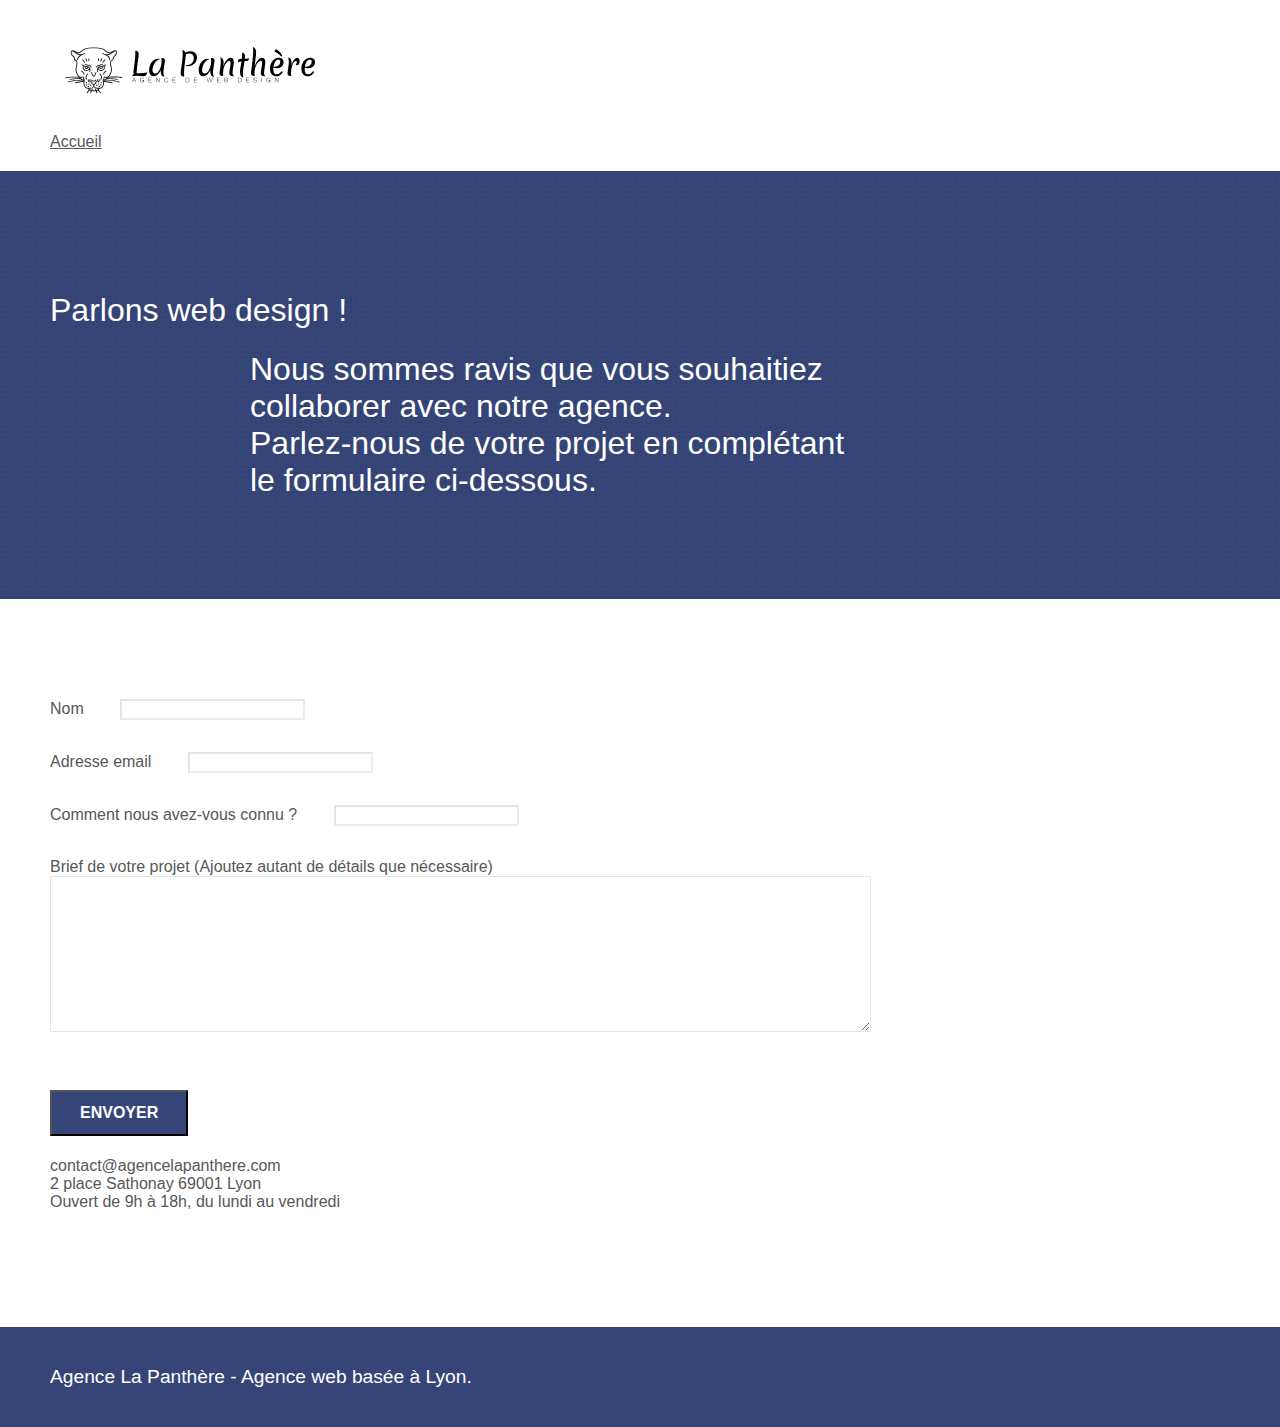
==== commit 04da0570: "mofif formulaire" ====
--- a/contact.html
+++ b/contact.html
@@ -40,7 +40,7 @@
 	<div class="container bloc-sm">
 		<nav class="navbar row">
 			<div class="navbar-header">
-				<a class="navbar-brand" href="index.html"><img src="img/agence-la-panthere-monochrome.svg" alt="logo la panthere, agence web design" height="40" /></a>
+				<a class="navbar-brand" href="index.html"><img src="img/agence-la-panthere-monochrome.svg" alt="logo la panthere, agence web design" height="100" width="250" /></a>
 			</div>
 			<div class="collapse navbar-collapse navbar-1 special-dropdown-nav">
 				<a href="index.html">Accueil</a>	
@@ -78,7 +78,7 @@
 						<label>
 							Nom
 						</label>
-						<input id="name" class="form-control" required />
+						<input id="name" class="form-control" type="text" required/>
 					</div>
 					<div class="form-group">
 						<label>
@@ -90,12 +90,12 @@
 						<label>
 							Comment nous avez-vous connu ?
 						</label>
-						<input class="form-control" type="email" required id="input_504" />
+						<input class="form-control" type="text" required id="input_504" />
 					</div>
 					<div class="form-group">
 						<label>
 							Brief de votre projet (Ajoutez autant de détails que nécessaire)<br>
-						</label><textarea id="message" class="form-control" rows="10" cols="100" required></textarea>
+						</label><textarea id="message" class="form-control" rows="10" cols="100" type="text" required></textarea>
 					</div> 
 					<button class="bloc-button btn btn-lg btn-block cta-hero btn-atomic-tangerine" type="submit">
 						Envoyer
